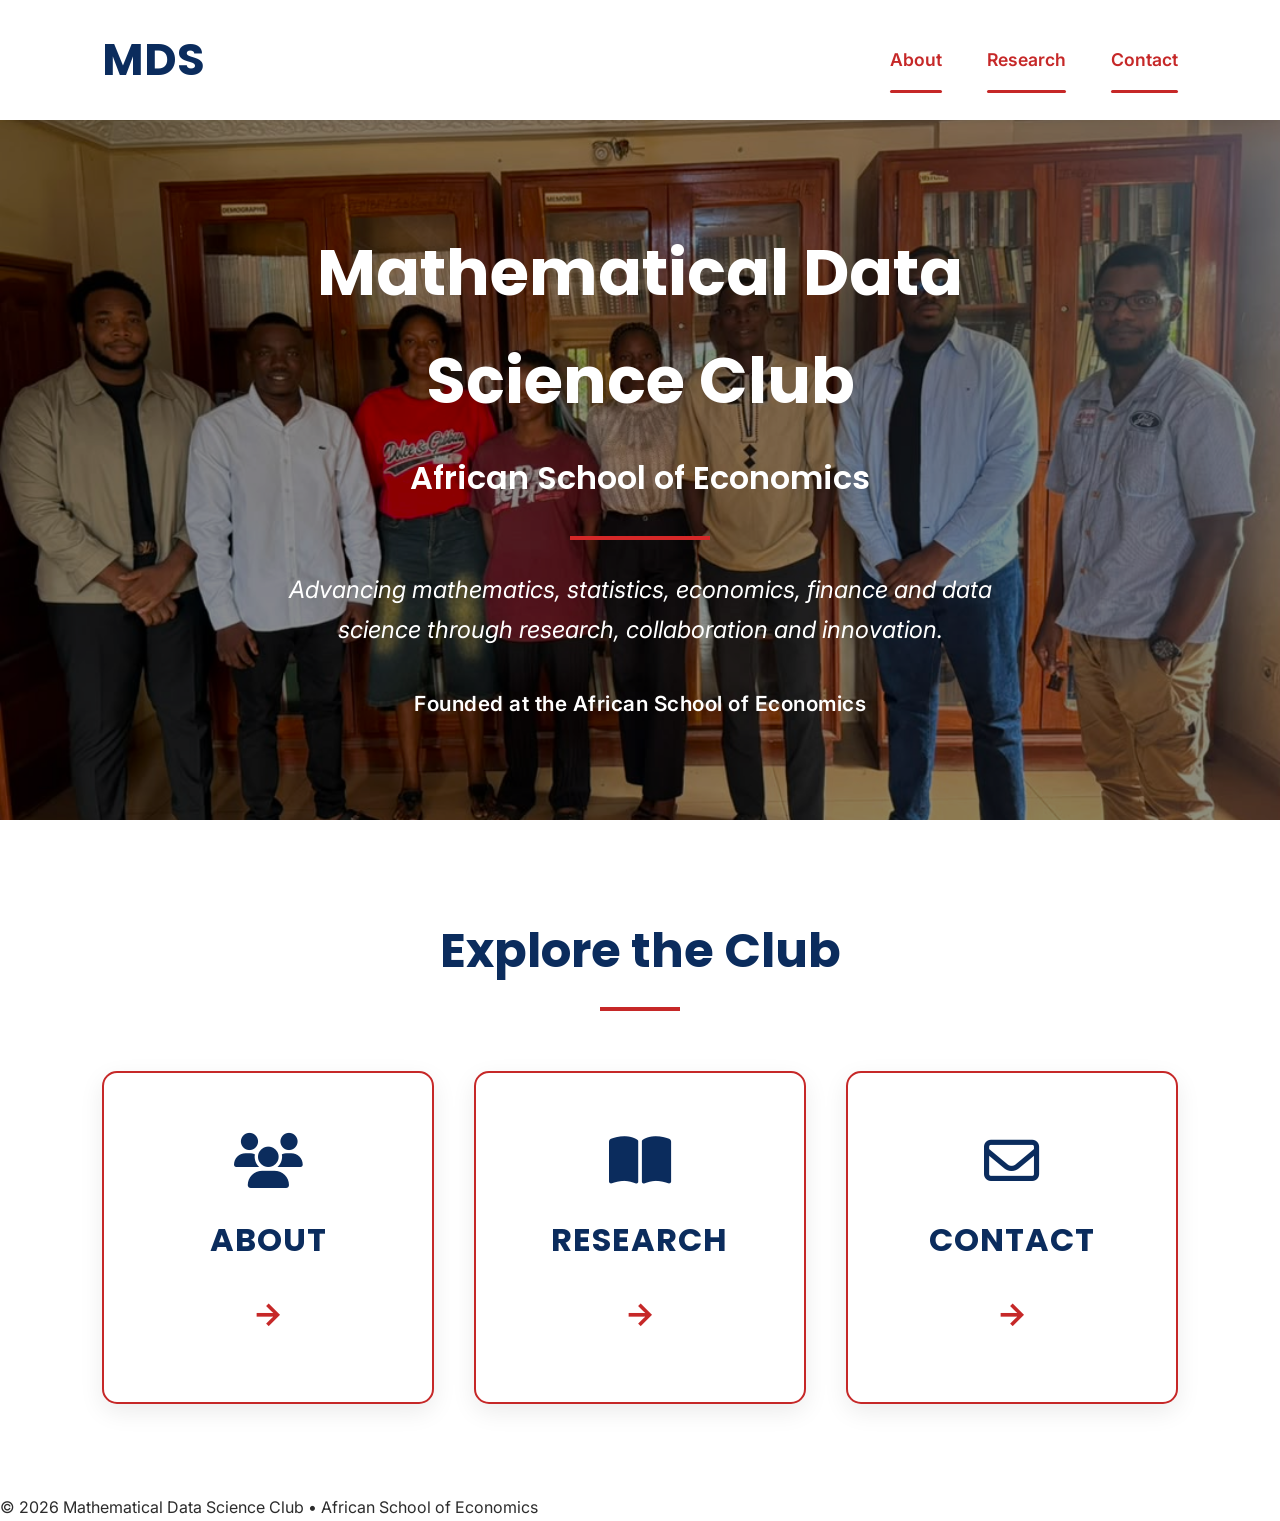
==== index.html @ da3a0fd7 "Update index.html" ====
<!DOCTYPE html>
<html lang="en">

<head>

    <meta charset="UTF-8">
    <meta name="viewport" content="width=device-width, initial-scale=1.0">

    <title>Mathematical Data Science Club | African School of Economics</title>

    <!-- Google Fonts -->
    <link rel="preconnect" href="https://fonts.googleapis.com">
    <link rel="preconnect" href="https://fonts.gstatic.com" crossorigin>

    <link href="https://fonts.googleapis.com/css2?family=Inter:wght@300;400;500;600&family=Poppins:wght@400;600;700&display=swap" rel="stylesheet">

    <!-- Font Awesome -->
    <link rel="stylesheet"
        href="https://cdnjs.cloudflare.com/ajax/libs/font-awesome/6.6.0/css/all.min.css">

    <!-- Global CSS -->
    <link rel="stylesheet" href="assets/css/style.css">

    <!-- Components -->
    <link rel="stylesheet" href="assets/css/navbar.css">
    <link rel="stylesheet" href="assets/css/hero.css">
    <link rel="stylesheet" href="assets/css/cards.css">
    <link rel="stylesheet" href="assets/css/footer.css">

    <!-- Responsive -->
    <link rel="stylesheet" href="assets/css/responsive.css">

</head>

<body>

    <!-- ================= NAVBAR ================= -->

   <nav class="navbar">

    <a href="index.html" class="logo">
        MDS
    </a>

    <div class="nav-links">

       <a href="about.html" class="active">About</a>

        <a href="research.html" class="active">Research</a>

        <a href="contact.html" class="active">Contact</a>

    </div>

    <div class="menu-toggle">

        <i class="fa-solid fa-bars"></i>

    </div>

</nav>

    <!-- ================= HERO ================= -->

    <header class="hero">

        <div class="overlay"></div>

        <div class="hero-content">

            <h1>Mathematical Data Science Club</h1>

            <h2>African School of Economics</h2>

            <div class="hero-line"></div>

            <p>

                Advancing mathematics, statistics, economics,
                finance and data science through research,
                collaboration and innovation.

            </p>

            <span>

                Founded at the African School of Economics

            </span>

        </div>

    </header>

    <!-- ================= EXPLORE ================= -->

    <section class="explore">

        <h2>Explore the Club</h2>

        <div class="section-line"></div>

        <div class="card-container">

            <a href="about.html" class="club-card">

                <i class="fa-solid fa-users"></i>

                <h3>ABOUT</h3>

                <span>→</span>

            </a>

            <a href="research.html" class="club-card">

                <i class="fa-solid fa-book-open"></i>

                <h3>RESEARCH</h3>

                <span>→</span>

            </a>

            <a href="contact.html" class="club-card">

                <i class="fa-regular fa-envelope"></i>

                <h3>CONTACT</h3>

                <span>→</span>

            </a>

        </div>

    </section>

    <!-- ================= FOOTER ================= -->

    <footer>

        <p>

            © 2026 Mathematical Data Science Club • African School of Economics

        </p>

    </footer>

    <!-- JavaScript -->

    <script src="assets/js/main.js"></script>

</body>

</html>
---- assets/css/style.css ----
/* =====================================================
   MDSC WEBSITE V2
   Global Styles
===================================================== */

:root{

    --primary:#003B7A;
    --secondary:#C62828;

    --text:#2C2C2C;

    --light:#F8F9FA;

    --white:#FFFFFF;

    --border:#E5E7EB;

    --radius:16px;

    --shadow:0 12px 30px rgba(0,0,0,.08);

    --transition:.35s ease;

    --container:1200px;

}

*{
    margin:0;
    padding:0;
    box-sizing:border-box;
}

html{

    scroll-behavior:smooth;

}

body{

    font-family:'Inter',sans-serif;
    color:var(--text);
    background:white;
    line-height:1.7;

}

h1,h2,h3{

    font-family:'Poppins',sans-serif;

}

a{

    text-decoration:none;

}

img{

    max-width:100%;

}

/* =====================================================
   NAVBAR
===================================================== */

.navbar{

    position:fixed;

    top:0;
    left:0;

    width:100%;

    display:flex;

    justify-content:space-between;

    align-items:center;

    padding:22px 8%;

    z-index:1000;

    transition:var(--transition);

    background:rgba(0,0,0,.15);

    backdrop-filter:blur(10px);

}

.logo-text{

    color:white;

    font-size:1.6rem;

    font-weight:700;

    letter-spacing:2px;

}

.nav-links{

    display:flex;

    gap:40px;

}

.nav-links a{

    color:white;

    font-weight:500;

    transition:var(--transition);

    position:relative;

}

.nav-links a:hover{

    color:#ffffff;

}

.nav-links a::after{

    content:"";

    position:absolute;

    left:0;
    bottom:-8px;

    width:0;

    height:2px;

    background:var(--accent);

    transition:var(--transition);

}

.nav-links a:hover::after,
.nav-links .active::after{

    width:100%;

}

/* =====================================================
   HERO
===================================================== */

.hero{

    height:100vh;

    background:url("../images/hero/hero.jpg") center center/cover no-repeat;

    position:relative;

    display:flex;

    justify-content:center;

    align-items:center;

    text-align:center;

}

.overlay{

    position:absolute;

    inset:0;

    background:rgba(0,0,0,.55);

}

.hero-content{

    position:relative;

    z-index:2;

    color:white;

    width:min(900px,90%);

}

.hero h1{

    font-size:4rem;

    margin-bottom:20px;

}

.hero h2{

    font-size:2rem;

    font-weight:400;

    margin-bottom:30px;

}

.hero p{

    font-size:1.15rem;

    max-width:750px;

    margin:auto;

    margin-bottom:25px;

}

.hero span{

    display:block;

    font-weight:600;

    letter-spacing:.5px;

}
/* ==========================================
   Explore Section
========================================== */

.explore{

    padding:90px 8%;

    background:#ffffff;

}

.section-title{

    text-align:center;

    margin-bottom:60px;

}

.section-title h2{

    font-size:2.8rem;

    color:#003B7A;

    margin-bottom:15px;

}

.title-line{

    width:70px;

    height:4px;

    background:#C62828;

    margin:auto;

    border-radius:5px;

}

/* ==========================================
   Responsive Design
========================================== */

/* Tablets */
@media (max-width: 992px) {

    .card-container {
        grid-template-columns: repeat(2, 1fr);
        gap: 25px;
    }

    .hero h1 {
        font-size: 3rem;
    }

}

/* Phones */
@media (max-width: 768px) {

    .navbar {
        padding: 18px 6%;
    }

    .nav-links {
        gap: 18px;
    }

    .hero h1 {
        font-size: 2.3rem;
    }

    .hero h2 {
        font-size: 1.3rem;
    }

    .hero p {
        font-size: 1rem;
    }

    .card-container {
        grid-template-columns: 1fr;
        gap: 20px;
    }

    .card {
        width: 100%;
        height: 150px;
    }

}
---- assets/css/navbar.css ----
.navbar{

    position:sticky;
    top:0;
    z-index:1000;

    display:flex;
    justify-content:space-between;
    align-items:center;

    padding:22px 8%;

    background:#ffffff;

    box-shadow:0 2px 10px rgba(0,0,0,.06);

}

.logo{

    text-decoration:none;

    color:#0b2c5d;

    font-family:"Poppins",sans-serif;

    font-size:2.8rem;

    font-weight:700;

}

.nav-links{

    display:flex;

    align-items:center;

    gap:45px;

}

.nav-links a{

    position:relative;

    text-decoration:none;

    color:#0b2c5d;

    font-weight:600;

    font-size:1.1rem;

    transition:.3s;

}

.nav-links a:hover{

    color:#c62828;

}

/* Active page */

.nav-links a.active{

    color:#c62828;

}

.nav-links a.active::after{

    content:"";

    position:absolute;

    left:0;

    bottom:-18px;

    width:100%;

    height:3px;

    background:#c62828;

    border-radius:3px;

}

.menu-toggle{

    display:none;

    font-size:1.8rem;

    cursor:pointer;

}
---- assets/css/hero.css ----
/* ===========================
   HERO
=========================== */

.hero{

    position:relative;

    height:700px;

    background-image:url("../images/hero/hero.jpeg");

    background-size:cover;

    background-position:center;

    display:flex;

    justify-content:center;

    align-items:center;

    text-align:center;

}

.overlay{

    position:absolute;

    inset:0;

    background:rgba(0,0,0,.45);

}

.hero-content{

    position:relative;

    z-index:2;

    color:white;

    max-width:900px;

    padding:20px;

}

.hero h1{

    font-size:4rem;

    font-family:"Poppins",sans-serif;

    margin-bottom:15px;

}

.hero h2{

    font-size:2rem;

    font-weight:600;

}

.hero-line{

    width:140px;

    height:4px;

    background:#D62828;

    margin:30px auto;

}

.hero p{

    font-size:1.5rem;

    line-height:1.7;

    font-style:italic;

    margin-bottom:35px;

}

.hero span{

    font-size:1.3rem;

}
---- assets/css/cards.css ----
.explore{

    padding:90px 8%;

    text-align:center;

    background:#ffffff;

}

.explore h2{

    font-size:3rem;

    color:#0b2c5d;

    font-family:"Poppins",sans-serif;

    margin-bottom:15px;

}

.section-line{

    width:80px;

    height:4px;

    background:#c62828;

    margin:0 auto 60px;

}

.card-container{

    display:grid;

    grid-template-columns:repeat(3,1fr);

    gap:40px;

}

.club-card{

    background:white;

    border:2px solid #c62828;

    border-radius:15px;

    padding:60px 30px;

    text-decoration:none;

    color:#0b2c5d;

    transition:.35s;

    box-shadow:0 8px 25px rgba(0,0,0,.08);

}

.club-card:hover{

    transform:translateY(-8px);

    box-shadow:0 18px 35px rgba(0,0,0,.15);

}

.club-card i{

    font-size:55px;

    margin-bottom:25px;

}

.club-card h3{

    font-size:2rem;

    letter-spacing:1px;

    margin-bottom:20px;

}

.club-card span{

    font-size:2rem;

    color:#c62828;

    font-weight:bold;

}
---- assets/css/footer.css ----

---- assets/css/responsive.css ----
/* ===========================
   MOBILE NAVBAR
=========================== */

@media (max-width:768px){

    .navbar{

        padding:0 25px;

    }

    .nav-links{

        display:none;

    }

    .menu-toggle{

        display:block;

    }

}
/* ===========================
   Mobile Menu
=========================== */

@media (max-width:768px){

    .nav-links{

        position:absolute;

        top:80px;

        left:0;

        width:100%;

        background:white;

        display:none;

        flex-direction:column;

        align-items:center;

        gap:30px;

        padding:35px 0;

        box-shadow:0 10px 20px rgba(0,0,0,.08);

    }

    .nav-links.show{

        display:flex;

    }

}
@media(max-width:768px){

.card-container{

grid-template-columns:1fr;

}

}
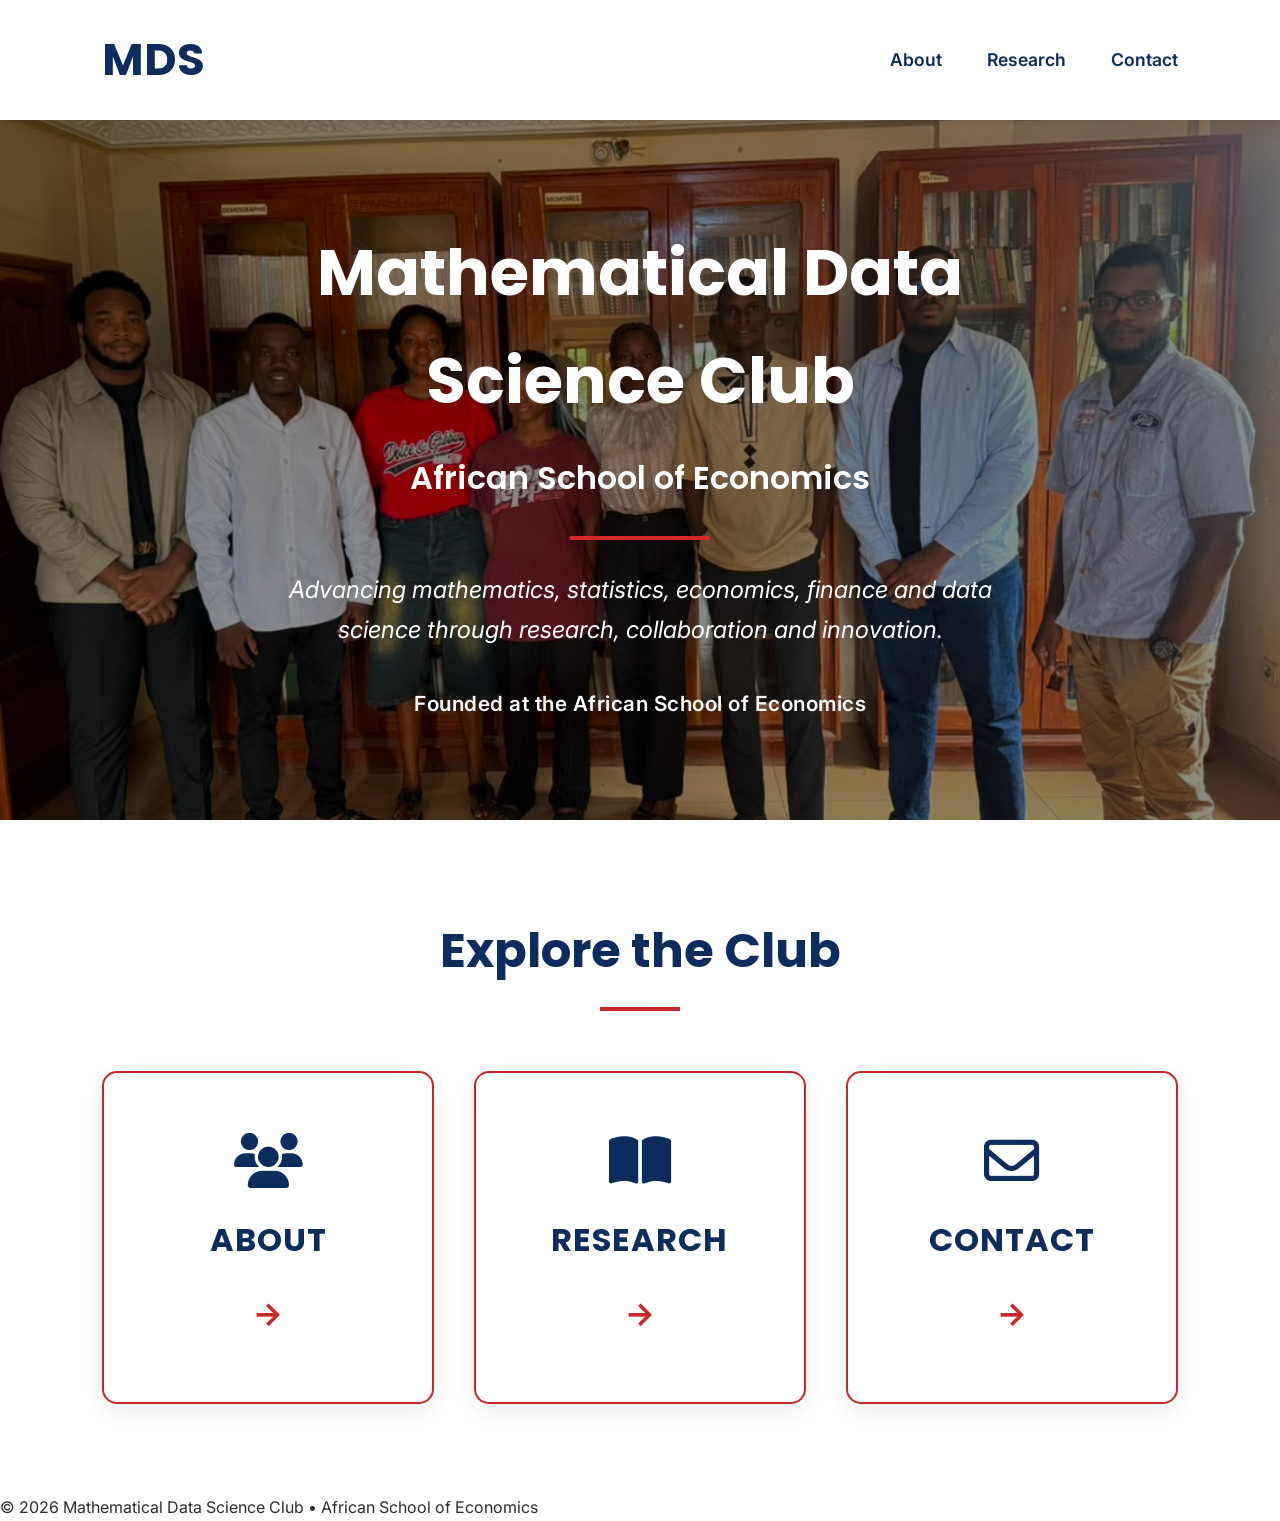
==== commit de8ecfba: "Update index.html" ====
--- a/index.html
+++ b/index.html
@@ -34,28 +34,24 @@
 
 <body>
 
-    <!-- ================= NAVBAR ================= -->
+   <!-- ================= NAVBAR ================= -->
 
-   <nav class="navbar">
+<nav class="navbar">
 
-    <a href="index.html" class="logo">
+    <a href="index.html" class="logo active">
         MDS
     </a>
 
     <div class="nav-links">
 
-       <a href="about.html" class="active">About</a>
-
-        <a href="research.html" class="active">Research</a>
-
-        <a href="contact.html" class="active">Contact</a>
+        <a href="about.html">About</a>
+        <a href="research.html">Research</a>
+        <a href="contact.html">Contact</a>
 
     </div>
 
     <div class="menu-toggle">
-
         <i class="fa-solid fa-bars"></i>
-
     </div>
 
 </nav>
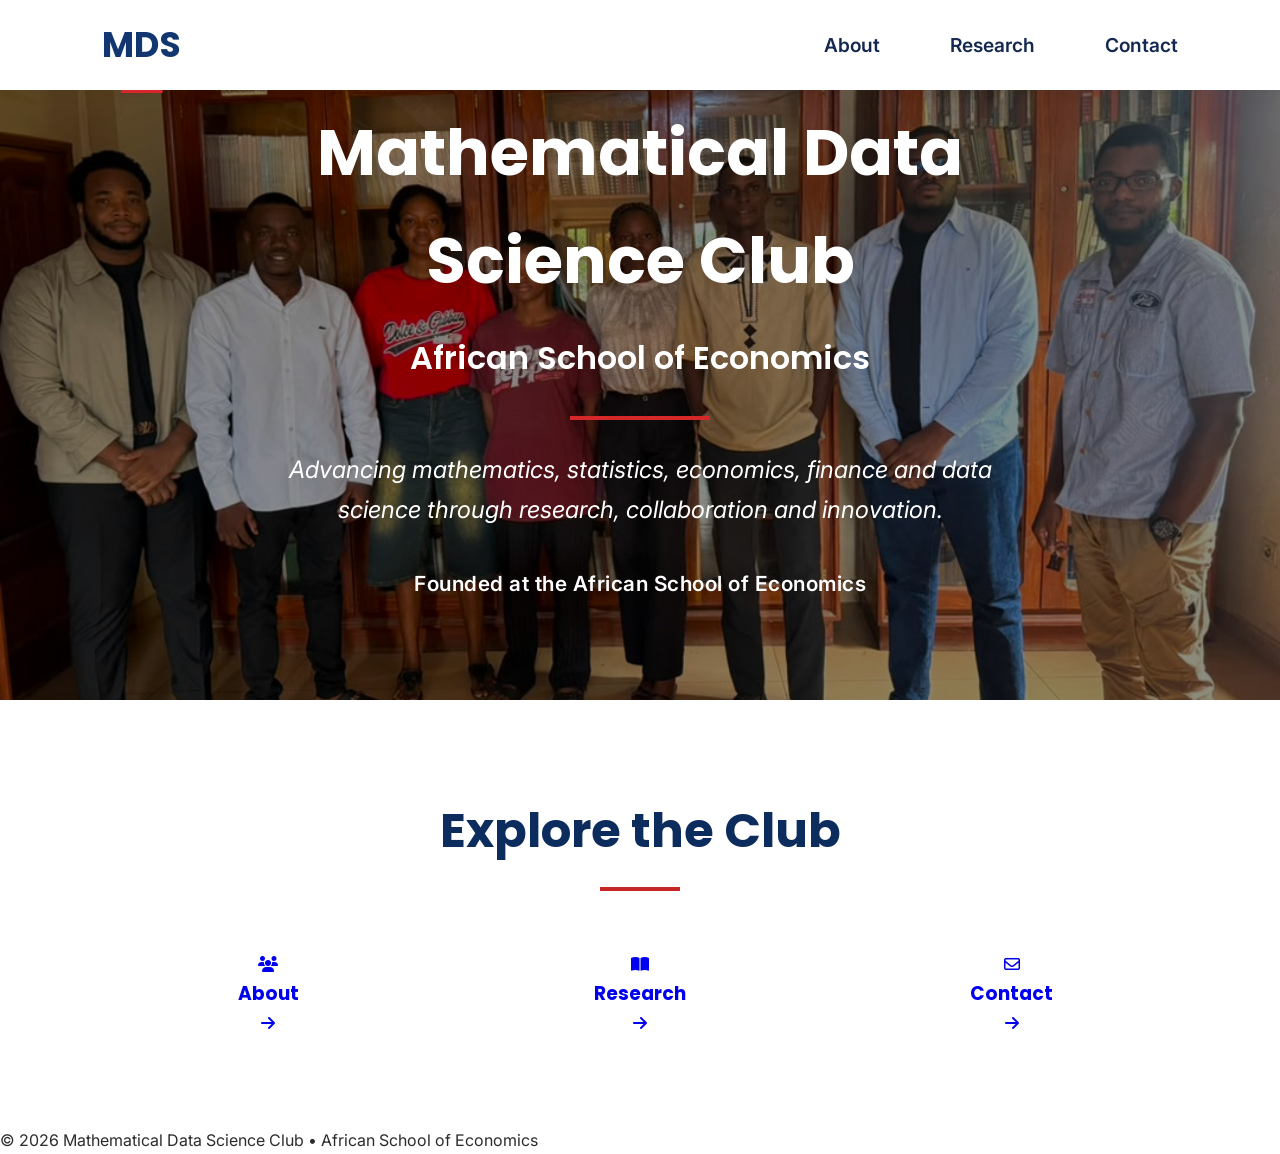
==== commit c30f978d: "Update index.html" ====
--- a/index.html
+++ b/index.html
@@ -12,49 +12,48 @@
     <link rel="preconnect" href="https://fonts.googleapis.com">
     <link rel="preconnect" href="https://fonts.gstatic.com" crossorigin>
 
-    <link href="https://fonts.googleapis.com/css2?family=Inter:wght@300;400;500;600&family=Poppins:wght@400;600;700&display=swap" rel="stylesheet">
+    <link href="https://fonts.googleapis.com/css2?family=Inter:wght@300;400;500;600;700&family=Poppins:wght@400;600;700&display=swap" rel="stylesheet">
 
     <!-- Font Awesome -->
     <link rel="stylesheet"
         href="https://cdnjs.cloudflare.com/ajax/libs/font-awesome/6.6.0/css/all.min.css">
 
-    <!-- Global CSS -->
+    <!-- CSS -->
     <link rel="stylesheet" href="assets/css/style.css">
-
-    <!-- Components -->
     <link rel="stylesheet" href="assets/css/navbar.css">
     <link rel="stylesheet" href="assets/css/hero.css">
     <link rel="stylesheet" href="assets/css/cards.css">
     <link rel="stylesheet" href="assets/css/footer.css">
-
-    <!-- Responsive -->
     <link rel="stylesheet" href="assets/css/responsive.css">
 
 </head>
 
 <body>
 
-   <!-- ================= NAVBAR ================= -->
+    <!-- ================= NAVBAR ================= -->
 
-<nav class="navbar">
+    <nav class="navbar">
 
-    <a href="index.html" class="logo active">
-        MDS
-    </a>
+        <!-- MDS = Home -->
+        <a href="index.html" class="logo active">
+            MDS
+        </a>
 
-    <div class="nav-links">
+        <div class="nav-links">
 
-        <a href="about.html">About</a>
-        <a href="research.html">Research</a>
-        <a href="contact.html">Contact</a>
+            <a href="about.html">About</a>
 
-    </div>
+            <a href="research.html">Research</a>
 
-    <div class="menu-toggle">
-        <i class="fa-solid fa-bars"></i>
-    </div>
+            <a href="contact.html">Contact</a>
 
-</nav>
+        </div>
+
+        <div class="menu-toggle">
+            <i class="fa-solid fa-bars"></i>
+        </div>
+
+    </nav>
 
     <!-- ================= HERO ================= -->
 
@@ -64,9 +63,13 @@
 
         <div class="hero-content">
 
-            <h1>Mathematical Data Science Club</h1>
+            <h1>
+                Mathematical Data Science Club
+            </h1>
 
-            <h2>African School of Economics</h2>
+            <h2>
+                African School of Economics
+            </h2>
 
             <div class="hero-line"></div>
 
@@ -92,39 +95,47 @@
 
     <section class="explore">
 
-        <h2>Explore the Club</h2>
+        <h2>
+            Explore the Club
+        </h2>
 
         <div class="section-line"></div>
 
         <div class="card-container">
 
-            <a href="about.html" class="club-card">
+            <a href="about.html" class="card">
 
                 <i class="fa-solid fa-users"></i>
 
-                <h3>ABOUT</h3>
+                <h3>About</h3>
 
-                <span>→</span>
+                <span>
+                    <i class="fa-solid fa-arrow-right"></i>
+                </span>
 
             </a>
 
-            <a href="research.html" class="club-card">
+            <a href="research.html" class="card">
 
                 <i class="fa-solid fa-book-open"></i>
 
-                <h3>RESEARCH</h3>
+                <h3>Research</h3>
 
-                <span>→</span>
+                <span>
+                    <i class="fa-solid fa-arrow-right"></i>
+                </span>
 
             </a>
 
-            <a href="contact.html" class="club-card">
+            <a href="contact.html" class="card">
 
                 <i class="fa-regular fa-envelope"></i>
 
-                <h3>CONTACT</h3>
+                <h3>Contact</h3>
 
-                <span>→</span>
+                <span>
+                    <i class="fa-solid fa-arrow-right"></i>
+                </span>
 
             </a>
 
@@ -144,8 +155,6 @@
 
     </footer>
 
-    <!-- JavaScript -->
-
     <script src="assets/js/main.js"></script>
 
 </body>
--- a/assets/css/navbar.css
+++ b/assets/css/navbar.css
@@ -1,42 +1,80 @@
+/* ================= NAVBAR ================= */
+
 .navbar{
 
-    position:sticky;
+    position: fixed;
     top:0;
-    z-index:1000;
+    left:0;
+
+    width:100%;
+    height:90px;
+
+    background:#fff;
 
     display:flex;
     justify-content:space-between;
     align-items:center;
 
-    padding:22px 8%;
+    padding:0 8%;
 
-    background:#ffffff;
+    z-index:1000;
 
-    box-shadow:0 2px 10px rgba(0,0,0,.06);
+    box-shadow:0 2px 15px rgba(0,0,0,.06);
 
 }
 
+/* ---------- Logo ---------- */
+
 .logo{
+
+    font-family:'Poppins',sans-serif;
+    font-size:2.2rem;
+    font-weight:700;
+
+    color:#12366f;
 
     text-decoration:none;
 
-    color:#0b2c5d;
+    position:relative;
 
-    font-family:"Poppins",sans-serif;
-
-    font-size:2.8rem;
-
-    font-weight:700;
+    transition:.3s;
 
 }
+
+.logo:hover{
+
+    color:#d62828;
+
+}
+
+/* Ligne rouge sous MDS */
+
+.logo.active::after{
+
+    content:"";
+
+    position:absolute;
+
+    left:50%;
+    transform:translateX(-50%);
+
+    bottom:-18px;
+
+    width:42px;
+    height:3px;
+
+    background:#d62828;
+
+    border-radius:10px;
+
+}
+
+/* ---------- Navigation ---------- */
 
 .nav-links{
 
     display:flex;
-
-    align-items:center;
-
-    gap:45px;
+    gap:70px;
 
 }
 
@@ -46,11 +84,11 @@
 
     text-decoration:none;
 
-    color:#0b2c5d;
+    color:#142850;
+
+    font-size:1.2rem;
 
     font-weight:600;
-
-    font-size:1.1rem;
 
     transition:.3s;
 
@@ -58,17 +96,11 @@
 
 .nav-links a:hover{
 
-    color:#c62828;
+    color:#d62828;
 
 }
 
-/* Active page */
-
-.nav-links a.active{
-
-    color:#c62828;
-
-}
+/* Ligne rouge page active */
 
 .nav-links a.active::after{
 
@@ -76,25 +108,29 @@
 
     position:absolute;
 
-    left:0;
+    left:50%;
+    transform:translateX(-50%);
 
     bottom:-18px;
 
-    width:100%;
-
+    width:42px;
     height:3px;
 
-    background:#c62828;
+    background:#d62828;
 
-    border-radius:3px;
+    border-radius:10px;
 
 }
+
+/* ---------- Mobile ---------- */
 
 .menu-toggle{
 
     display:none;
 
-    font-size:1.8rem;
+    font-size:1.7rem;
+
+    color:#12366f;
 
     cursor:pointer;
 
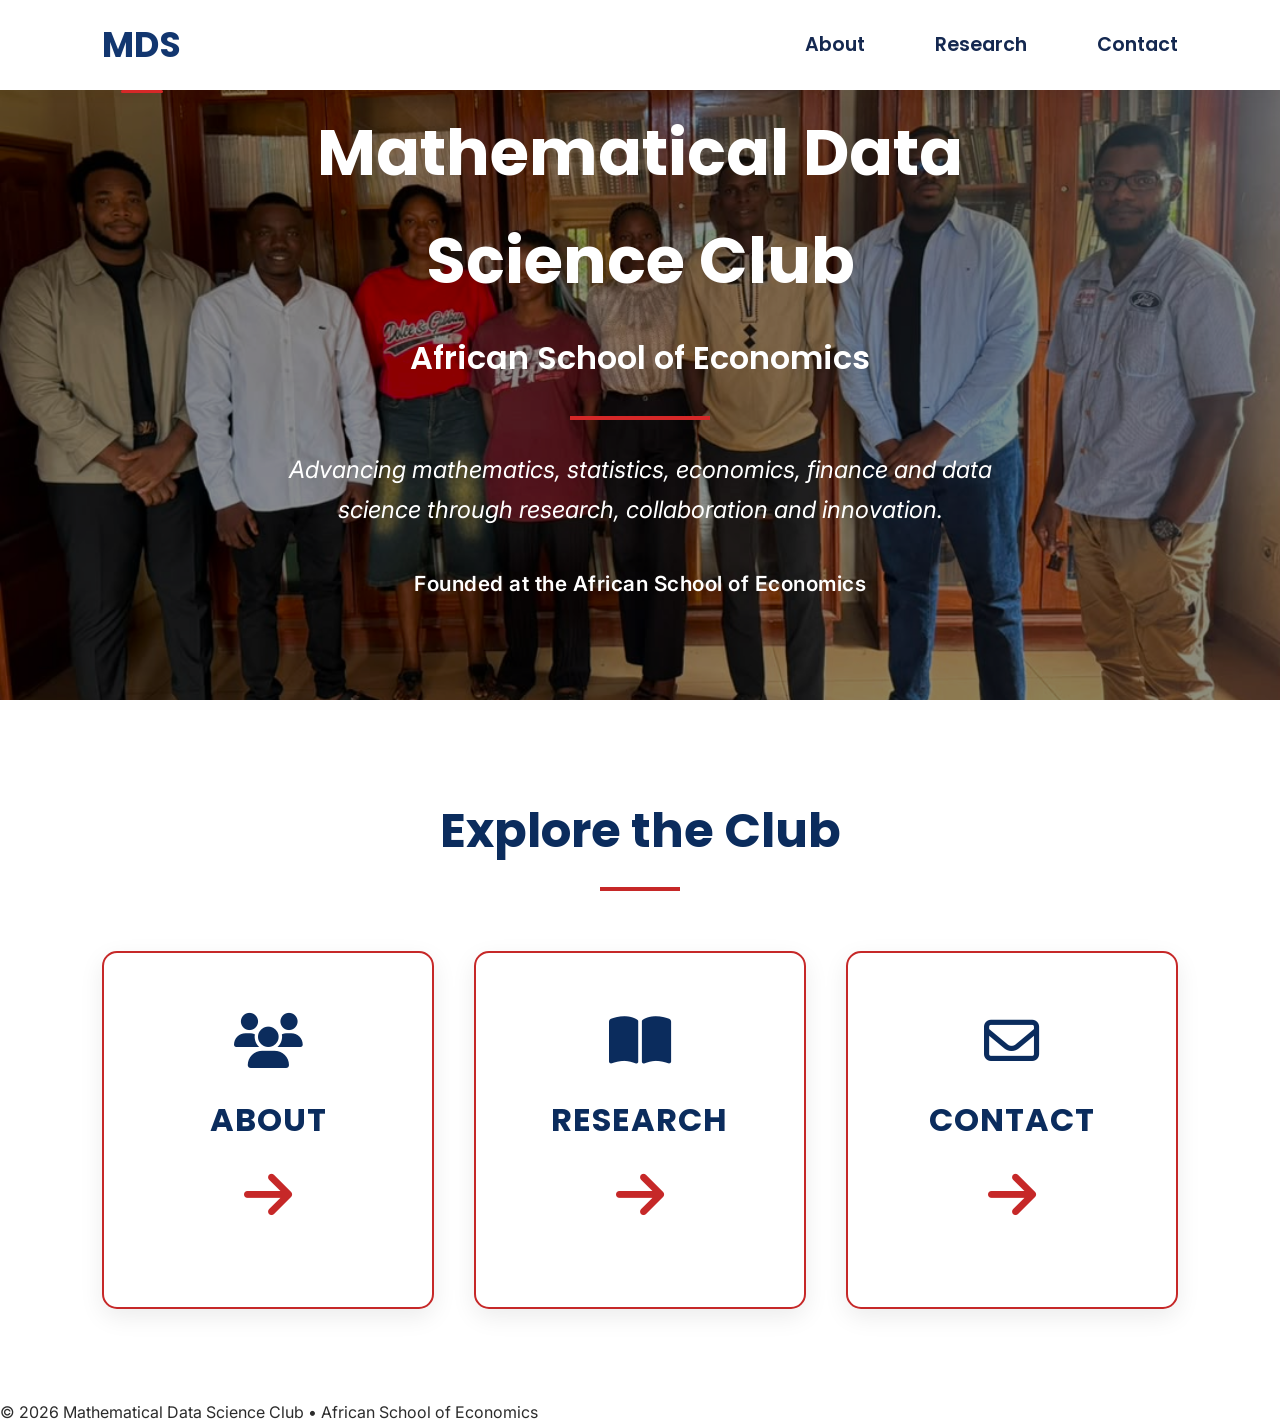
==== commit fd5bfcc4: "Update index.html" ====
--- a/index.html
+++ b/index.html
@@ -103,44 +103,37 @@
 
         <div class="card-container">
 
-            <a href="about.html" class="card">
+    <a href="about.html" class="club-card">
 
-                <i class="fa-solid fa-users"></i>
+        <i class="fa-solid fa-users"></i>
 
-                <h3>About</h3>
+        <h3>ABOUT</h3>
 
-                <span>
-                    <i class="fa-solid fa-arrow-right"></i>
-                </span>
+        <span><i class="fa-solid fa-arrow-right"></i></span>
 
-            </a>
+    </a>
 
-            <a href="research.html" class="card">
+    <a href="research.html" class="club-card">
 
-                <i class="fa-solid fa-book-open"></i>
+        <i class="fa-solid fa-book-open"></i>
 
-                <h3>Research</h3>
+        <h3>RESEARCH</h3>
 
-                <span>
-                    <i class="fa-solid fa-arrow-right"></i>
-                </span>
+        <span><i class="fa-solid fa-arrow-right"></i></span>
 
-            </a>
+    </a>
 
-            <a href="contact.html" class="card">
+    <a href="contact.html" class="club-card">
 
-                <i class="fa-regular fa-envelope"></i>
+        <i class="fa-regular fa-envelope"></i>
 
-                <h3>Contact</h3>
+        <h3>CONTACT</h3>
 
-                <span>
-                    <i class="fa-solid fa-arrow-right"></i>
-                </span>
+        <span><i class="fa-solid fa-arrow-right"></i></span>
 
-            </a>
+    </a>
 
-        </div>
-
+</div>
     </section>
 
     <!-- ================= FOOTER ================= -->
--- a/assets/css/navbar.css
+++ b/assets/css/navbar.css
@@ -1,4 +1,10 @@
-/* ================= NAVBAR ================= */
+/* ===========================
+   NAVBAR
+=========================== */
+
+.navbar{
+
+    position: fixed;/* ================= NAVBAR ================= */
 
 .navbar{
 
@@ -135,3 +141,151 @@
     cursor:pointer;
 
 }
+    top:0;
+    left:0;
+
+    width:100%;
+
+    height:90px;
+
+    background:#ffffff;
+
+    display:flex;
+    justify-content:space-between;
+    align-items:center;
+
+    padding:0 8%;
+
+    box-shadow:0 2px 15px rgba(0,0,0,.05);
+
+    z-index:1000;
+
+}
+
+/* ===========================
+   LOGO
+=========================== */
+
+.logo{
+
+    position:relative;
+
+    text-decoration:none;
+
+    color:#0b2d67;
+
+    font-size:2.2rem;
+
+    font-weight:700;
+
+    font-family:"Poppins",sans-serif;
+
+    transition:.3s;
+
+}
+
+.logo:hover{
+
+    color:#c61f26;
+
+}
+
+/* red line under active page */
+
+.logo.active::after{
+
+    content:"";
+
+    position:absolute;
+
+    left:50%;
+    transform:translateX(-50%);
+
+    bottom:-18px;
+
+    width:42px;
+    height:3px;
+
+    background:#c61f26;
+
+    border-radius:5px;
+
+}
+
+/* ===========================
+   LINKS
+=========================== */
+
+.nav-links{
+
+    display:flex;
+
+    gap:70px;
+
+}
+
+.nav-links a{
+
+    position:relative;
+
+    text-decoration:none;
+
+    color:#16254a;
+
+    font-size:1.2rem;
+
+    font-weight:600;
+
+    font-family:"Poppins",sans-serif;
+
+    transition:.3s;
+
+}
+
+.nav-links a:hover{
+
+    color:#c61f26;
+
+}
+
+.nav-links a.active{
+
+    color:#c61f26;
+
+}
+
+.nav-links a.active::after{
+
+    content:"";
+
+    position:absolute;
+
+    left:50%;
+    transform:translateX(-50%);
+
+    bottom:-18px;
+
+    width:42px;
+    height:3px;
+
+    background:#c61f26;
+
+    border-radius:5px;
+
+}
+
+/* ===========================
+   MOBILE BUTTON
+=========================== */
+
+.menu-toggle{
+
+    display:none;
+
+    font-size:1.8rem;
+
+    color:#16254a;
+
+    cursor:pointer;
+
+}
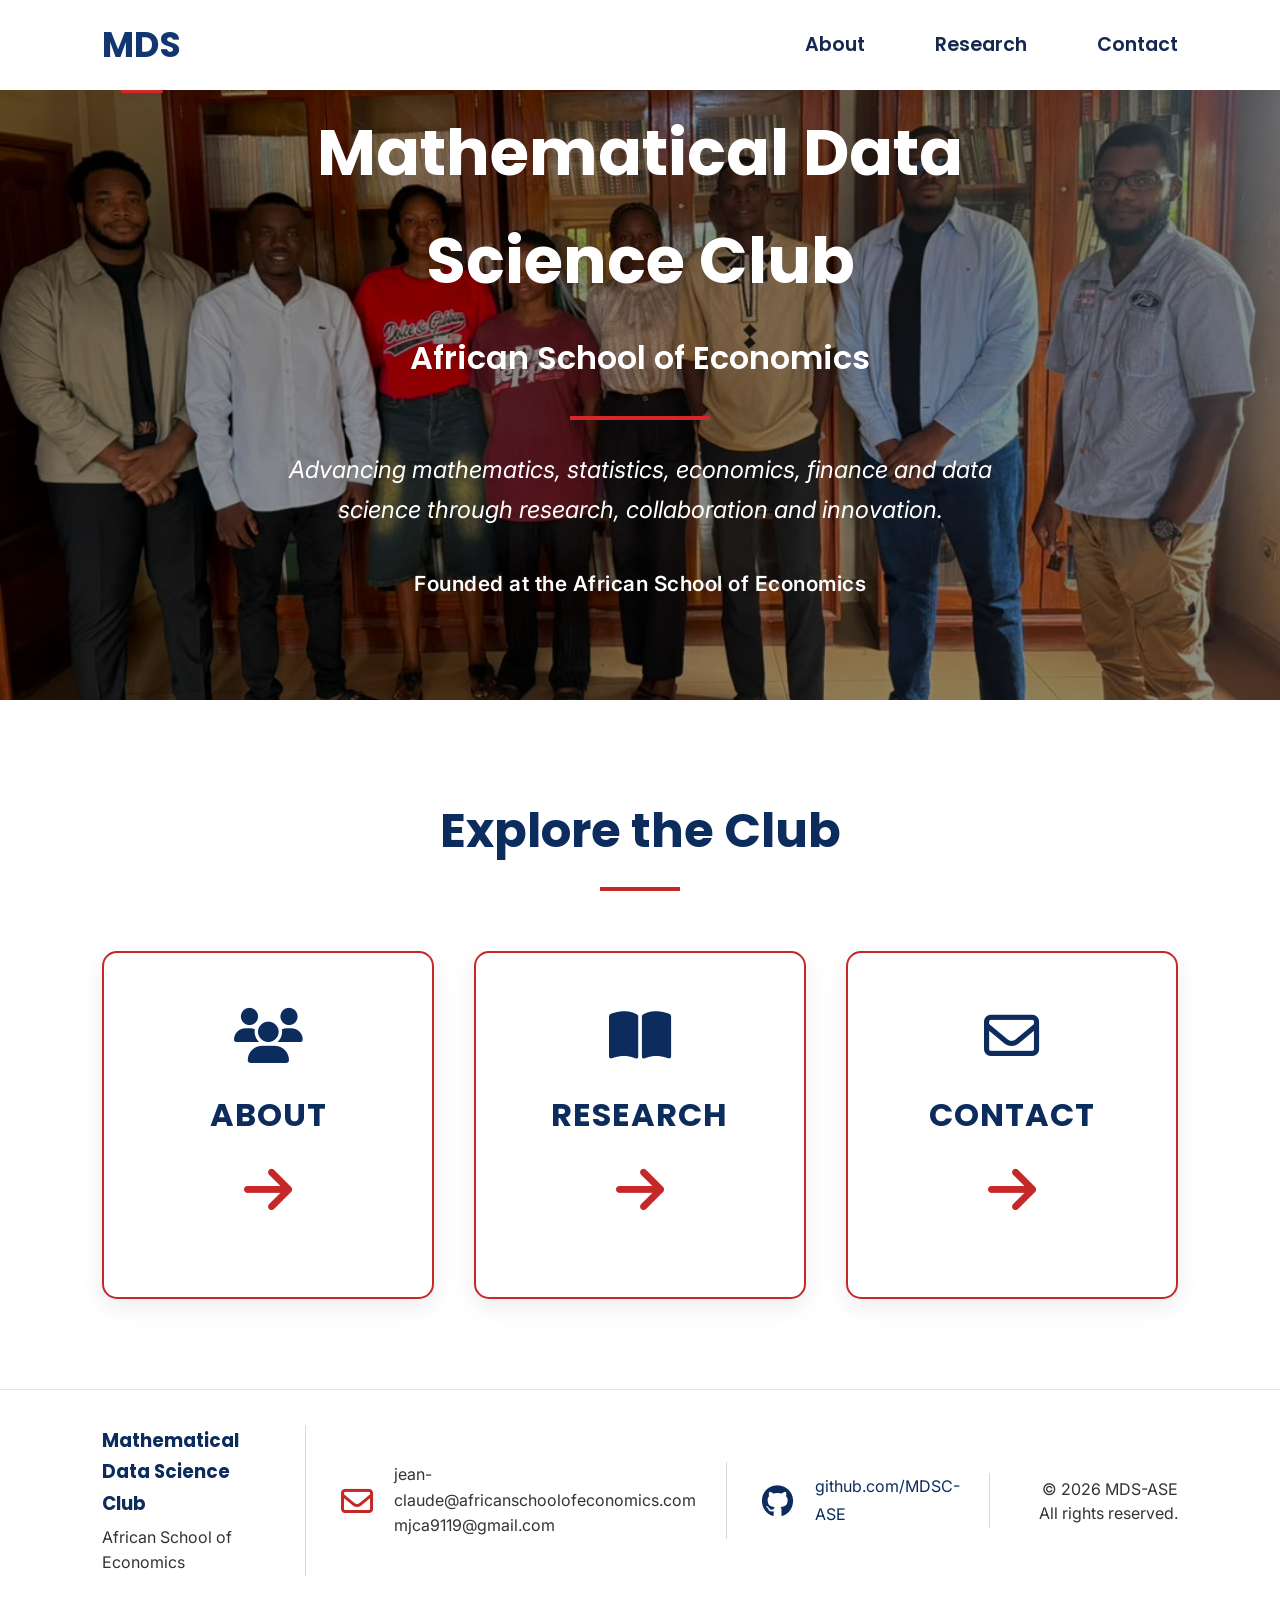
==== commit 5469148e: "Update index.html" ====
--- a/index.html
+++ b/index.html
@@ -140,13 +140,63 @@
 
     <footer>
 
-        <p>
-
-            © 2026 Mathematical Data Science Club • African School of Economics
-
-        </p>
-
-    </footer>
+    <div class="footer-container">
+
+        <div class="footer-column">
+
+            <div>
+
+                <h4>Mathematical Data Science Club</h4>
+
+                <p>African School of Economics</p>
+
+            </div>
+
+        </div>
+
+        <div class="footer-column">
+
+            <i class="fa-regular fa-envelope"></i>
+
+            <div>
+
+                <p>jean-claude@africanschoolofeconomics.com</p>
+
+                <p>mjca9119@gmail.com</p>
+
+            </div>
+
+        </div>
+
+        <div class="footer-column github">
+
+            <i class="fa-brands fa-github"></i>
+
+            <div>
+
+                <a href="https://github.com/MDSC-ASE" target="_blank">
+                    github.com/MDSC-ASE
+                </a>
+
+            </div>
+
+        </div>
+
+        <div class="footer-column copyright">
+
+            <p>
+
+                © 2026 MDS-ASE<br>
+
+                All rights reserved.
+
+            </p>
+
+        </div>
+
+    </div>
+
+</footer>
 
     <script src="assets/js/main.js"></script>
 
--- a/assets/css/cards.css
+++ b/assets/css/cards.css
@@ -39,18 +39,29 @@
     grid-template-columns:repeat(3,1fr);
 
     gap:40px;
+    align-items:stretch;
 
 }
 
 .club-card{
 
-    background:white;
+    background:#fff;
 
     border:2px solid #c62828;
 
     border-radius:15px;
 
-    padding:60px 30px;
+    padding:55px 30px;
+
+    min-height:260px;
+
+    display:flex;
+
+    flex-direction:column;
+
+    justify-content:center;
+
+    align-items:center;
 
     text-decoration:none;
 
--- a/assets/css/footer.css
+++ b/assets/css/footer.css
@@ -1 +1,109 @@
+/* ===========================
+   FOOTER
+=========================== */
 
+footer{
+
+    background:#ffffff;
+
+    border-top:1px solid #e5e5e5;
+
+    padding:35px 8%;
+
+}
+
+.footer-container{
+
+    display:grid;
+
+    grid-template-columns:2fr 2fr 1.5fr 1.5fr;
+
+    gap:35px;
+
+    align-items:center;
+
+}
+
+.footer-column{
+
+    display:flex;
+
+    align-items:center;
+
+    gap:18px;
+
+}
+
+.footer-column:not(:last-child){
+
+    border-right:1px solid #d9d9d9;
+
+    padding-right:30px;
+
+}
+
+.footer-column i{
+
+    font-size:2rem;
+
+    color:#c62828;
+
+    min-width:35px;
+
+}
+
+.footer-column h4{
+
+    color:#0b2c5d;
+
+    font-family:"Poppins",sans-serif;
+
+    font-size:1.15rem;
+
+    margin-bottom:6px;
+
+}
+
+.footer-column p{
+
+    margin:0;
+
+    color:#333;
+
+    line-height:1.6;
+
+}
+
+.footer-column a{
+
+    color:#0b2c5d;
+
+    text-decoration:none;
+
+}
+
+.footer-column a:hover{
+
+    color:#c62828;
+
+}
+
+.footer-column.github i{
+
+    color:#0b2c5d;
+
+}
+
+.footer-column.copyright{
+
+    justify-content:flex-end;
+
+    text-align:right;
+
+}
+
+.footer-column.copyright p{
+
+    line-height:1.5;
+
+}
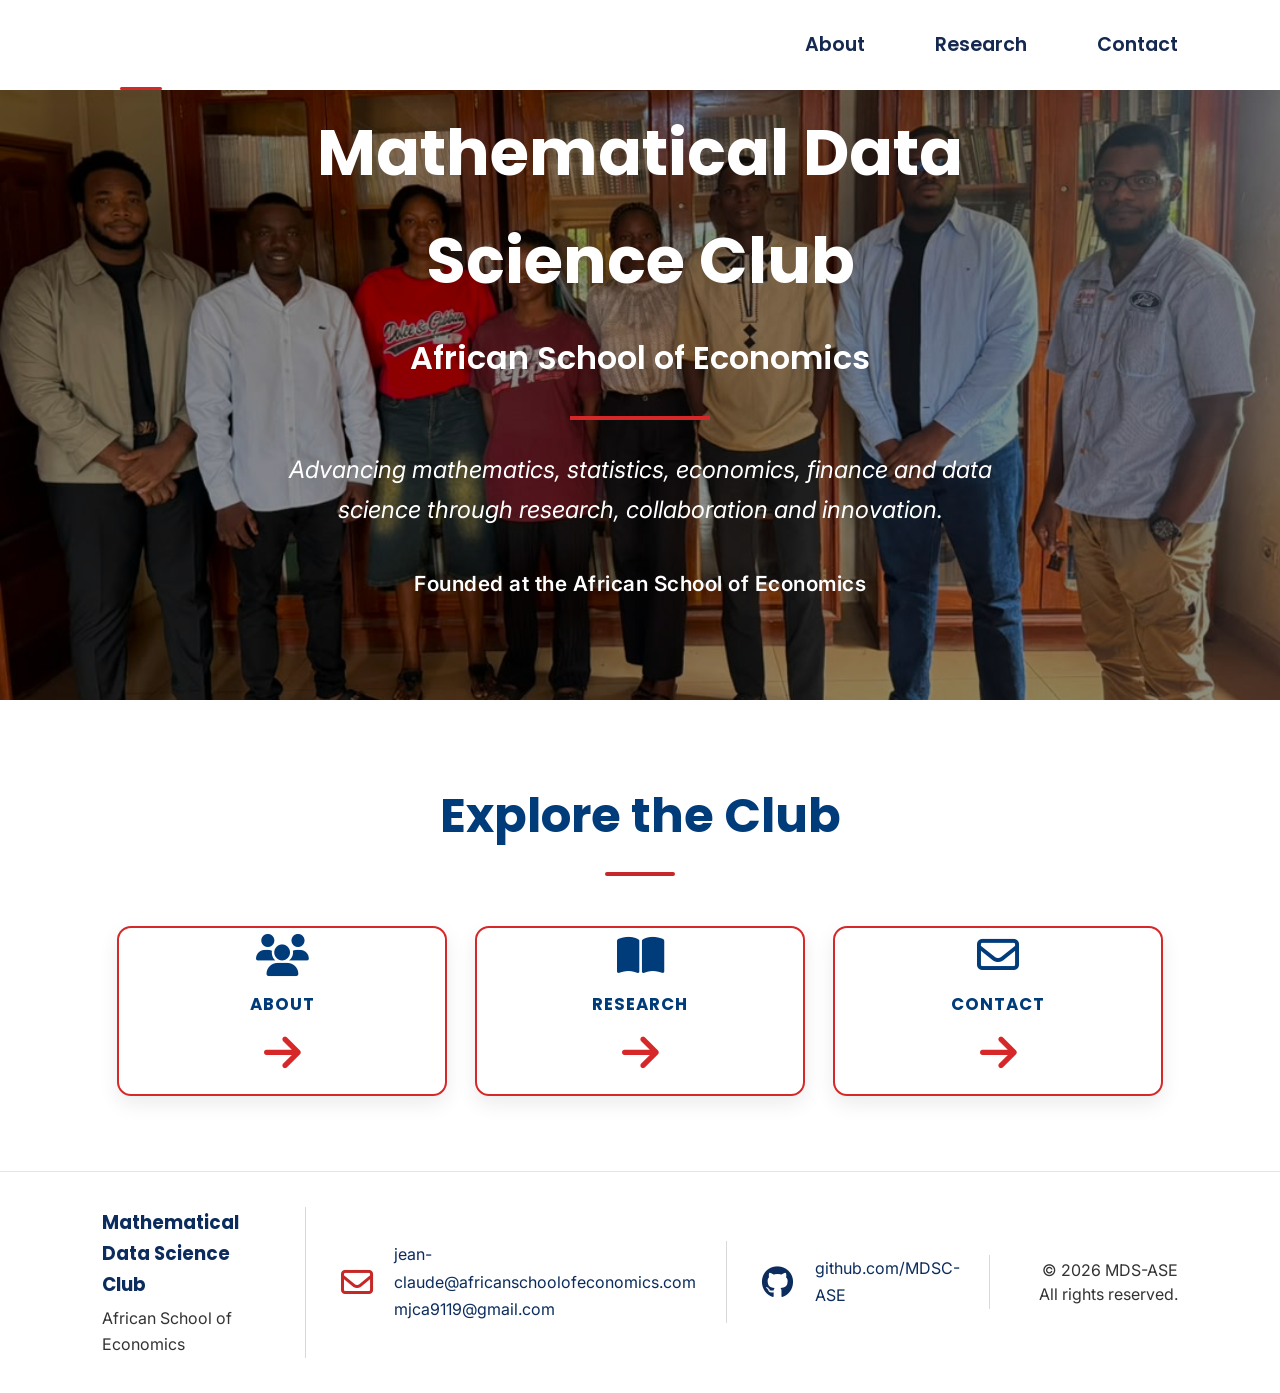
==== commit 813cacc0: "Update index.html" ====
--- a/index.html
+++ b/index.html
@@ -158,13 +158,17 @@
 
             <i class="fa-regular fa-envelope"></i>
 
-            <div>
-
-                <p>jean-claude@africanschoolofeconomics.com</p>
-
-                <p>mjca9119@gmail.com</p>
-
-            </div>
+            <div class="footer-emails">
+
+    <a href="mailto:jean-claude@africanschoolofeconomics.com">
+        jean-claude@africanschoolofeconomics.com
+    </a>
+
+    <a href="mailto:mjca9119@gmail.com">
+        mjca9119@gmail.com
+    </a>
+
+</div>
 
         </div>
 
--- a/assets/css/navbar.css
+++ b/assets/css/navbar.css
@@ -30,28 +30,28 @@
 }
 
 /* ---------- Logo ---------- */
-
 .logo{
 
-    font-family:'Poppins',sans-serif;
-    font-size:2.2rem;
-    font-weight:700;
-
-    color:#12366f;
-
-    text-decoration:none;
-
-    position:relative;
-
-    transition:.3s;
+    font-family: "Poppins", sans-serif;
+
+    font-size: 2rem;
+
+    font-weight: 700;
+
+    letter-spacing: 2px;
+
+    color: #FFFFFF;
+
+    transition: .3s ease;
 
 }
 
 .logo:hover{
 
-    color:#d62828;
-
-}
+    color: #C62828;
+
+}
+
 
 /* Ligne rouge sous MDS */
 
--- a/assets/css/cards.css
+++ b/assets/css/cards.css
@@ -1,110 +1,124 @@
+/* ==========================================
+   Explore Section
+========================================== */
+
 .explore{
 
-    padding:90px 8%;
-
+    padding:75px 7%;
+    background:#fff;
     text-align:center;
-
-    background:#ffffff;
 
 }
 
 .explore h2{
 
+    font-family:"Poppins", sans-serif;
     font-size:3rem;
-
-    color:#0b2c5d;
-
-    font-family:"Poppins",sans-serif;
-
+    color:#003B7A;
     margin-bottom:15px;
 
 }
 
 .section-line{
 
-    width:80px;
-
+    width:70px;
     height:4px;
-
-    background:#c62828;
-
-    margin:0 auto 60px;
+    background:#C62828;
+    margin:0 auto 50px;
+    border-radius:30px;
 
 }
 
+/* =========================
+   Cards
+========================= */
+
 .card-container{
 
-    display:grid;
-
-    grid-template-columns:repeat(3,1fr);
-
-    gap:40px;
-    align-items:stretch;
+    display:flex;
+    justify-content:center;
+    align-items:center;
+    gap:28px;
+    flex-wrap:wrap;
 
 }
 
 .club-card{
 
+    width:330px;
+    height:170px;
+
     background:#fff;
 
-    border:2px solid #c62828;
+    border:2px solid #D62828;
 
-    border-radius:15px;
-
-    padding:55px 30px;
-
-    min-height:260px;
+    border-radius:14px;
 
     display:flex;
-
     flex-direction:column;
-
     justify-content:center;
-
     align-items:center;
 
     text-decoration:none;
 
-    color:#0b2c5d;
+    color:#003B7A;
 
-    transition:.35s;
+    box-shadow:0 8px 20px rgba(0,0,0,.08);
 
-    box-shadow:0 8px 25px rgba(0,0,0,.08);
+    transition:.30s ease;
 
 }
 
 .club-card:hover{
 
-    transform:translateY(-8px);
+    transform:translateY(-5px);
 
-    box-shadow:0 18px 35px rgba(0,0,0,.15);
+    box-shadow:0 14px 28px rgba(0,0,0,.12);
+
+    border-color:#B71C1C;
 
 }
 
+/* Icon */
+
 .club-card i{
 
-    font-size:55px;
+    font-size:42px;
 
-    margin-bottom:25px;
+    margin-bottom:14px;
 
 }
 
+/* Title */
+
 .club-card h3{
 
-    font-size:2rem;
+    font-family:"Poppins", sans-serif;
+
+    font-size:1.05rem;
+
+    font-weight:700;
 
     letter-spacing:1px;
 
-    margin-bottom:20px;
+    margin-bottom:12px;
 
 }
 
+/* Arrow */
+
 .club-card span{
 
-    font-size:2rem;
+    font-size:1.45rem;
 
-    color:#c62828;
+    color:#D62828;
 
-    font-weight:bold;
+    transition:.30s;
 
 }
+
+.club-card:hover span{
+
+    transform:translateX(8px);
+
+}
--- a/assets/css/responsive.css
+++ b/assets/css/responsive.css
@@ -71,3 +71,40 @@
 }
 
 }
+/* ===========================
+   FOOTER
+=========================== */
+
+@media (max-width:900px){
+
+    .footer-container{
+
+        grid-template-columns:1fr;
+
+        gap:30px;
+
+    }
+
+    .footer-column{
+
+        border-right:none !important;
+
+        padding-right:0 !important;
+
+        justify-content:center;
+
+        text-align:center;
+
+        flex-direction:column;
+
+    }
+
+    .footer-column.copyright{
+
+        justify-content:center;
+
+        text-align:center;
+
+    }
+
+}
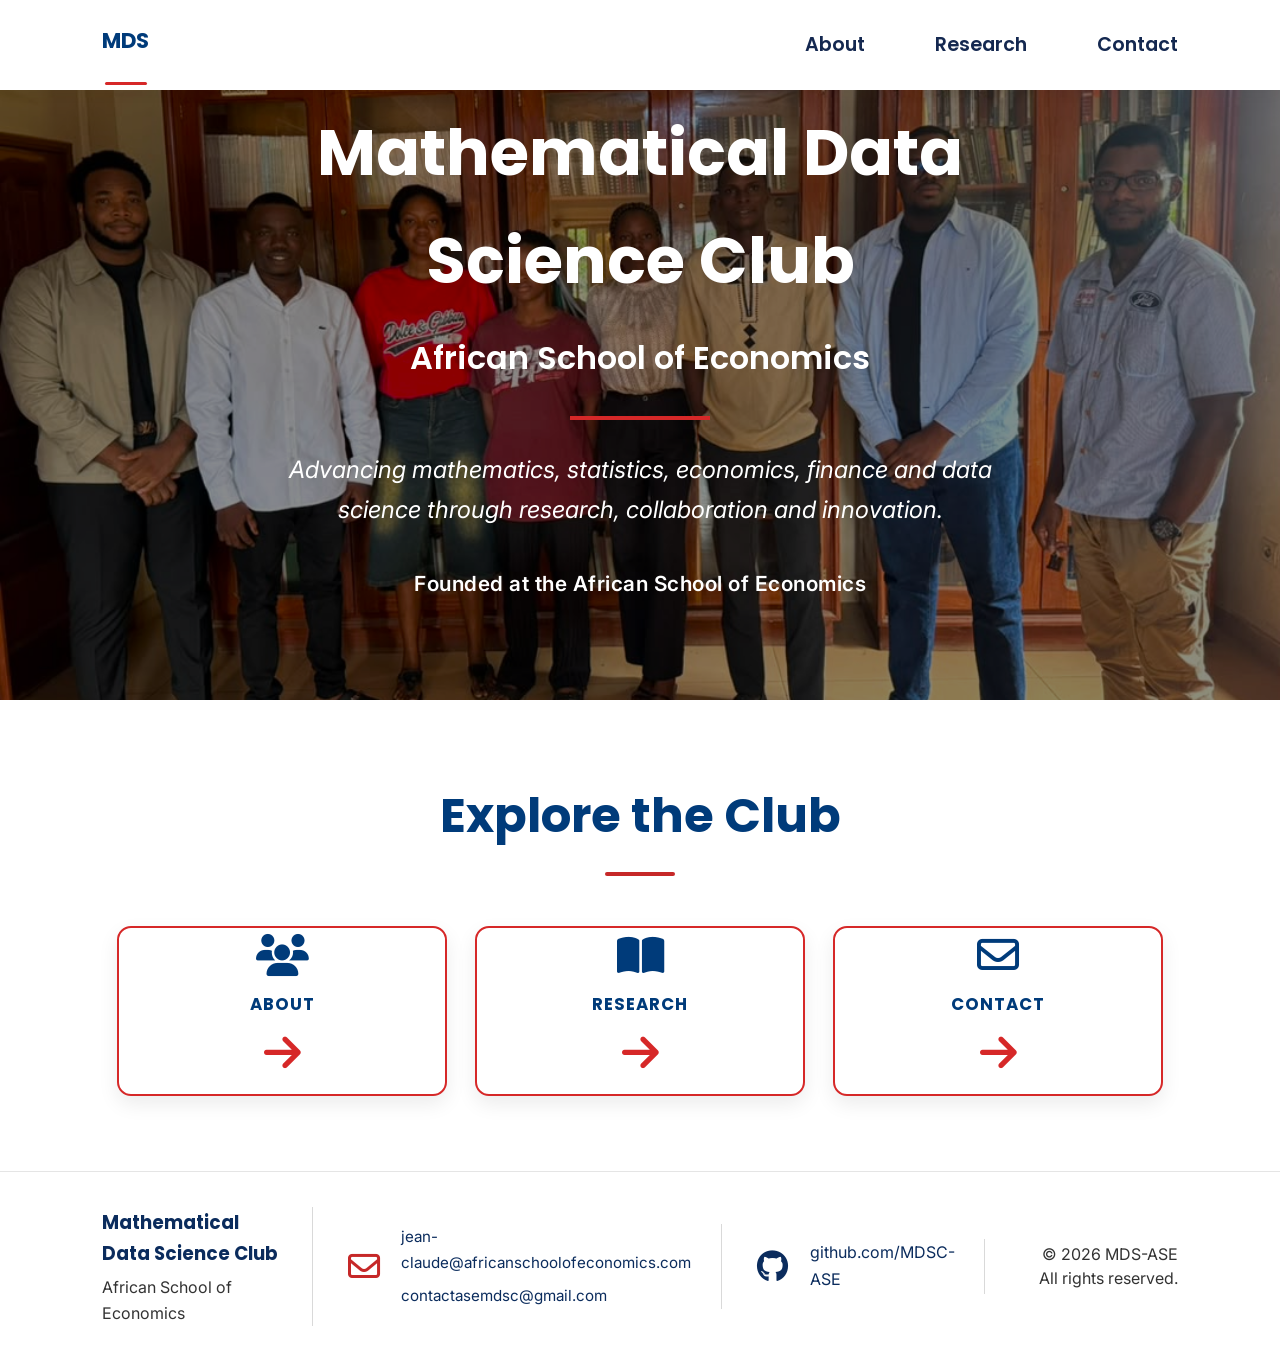
==== commit 95e1637e: "Update index.html" ====
--- a/index.html
+++ b/index.html
@@ -164,8 +164,8 @@
         jean-claude@africanschoolofeconomics.com
     </a>
 
-    <a href="mailto:mjca9119@gmail.com">
-        mjca9119@gmail.com
+    <a href="mailto:contactasemdsc@gmail.com">
+        contactasemdsc@gmail.com
     </a>
 
 </div>
--- a/assets/css/navbar.css
+++ b/assets/css/navbar.css
@@ -33,18 +33,22 @@
 .logo{
 
     font-family: "Poppins", sans-serif;
-
-    font-size: 2rem;
-
+    font-size: 1.35rem;
     font-weight: 700;
 
-    letter-spacing: 2px;
-
-    color: #FFFFFF;
+    color: #003B7A;
+
+    text-decoration: none;
+
+    position: relative;
 
     transition: .3s ease;
 
-}
+    padding-bottom: 8px;
+
+}
+
+/* Hover */
 
 .logo:hover{
 
@@ -52,6 +56,43 @@
 
 }
 
+/* Ligne rouge */
+
+.logo::after{
+
+    content: "";
+
+    position: absolute;
+
+    left: 0;
+    bottom: 0;
+
+    width: 0;
+    height: 3px;
+
+    background: #C62828;
+
+    border-radius: 10px;
+
+    transition: .3s ease;
+
+}
+
+/* Actif */
+
+.logo.active::after{
+
+    width: 100%;
+
+}
+
+/* Hover */
+
+.logo:hover::after{
+
+    width: 100%;
+
+}
 
 /* Ligne rouge sous MDS */
 
--- a/assets/css/footer.css
+++ b/assets/css/footer.css
@@ -107,3 +107,29 @@
     line-height:1.5;
 
 }
+.footer-emails{
+
+    display:flex;
+    flex-direction:column;
+    gap:8px;
+
+}
+
+.footer-emails a{
+
+    color:#0b2c5d;
+
+    text-decoration:none;
+
+    transition:.3s ease;
+
+    font-size:.95rem;
+
+}
+
+.footer-emails a:hover{
+
+    color:#C62828;
+
+}
+}
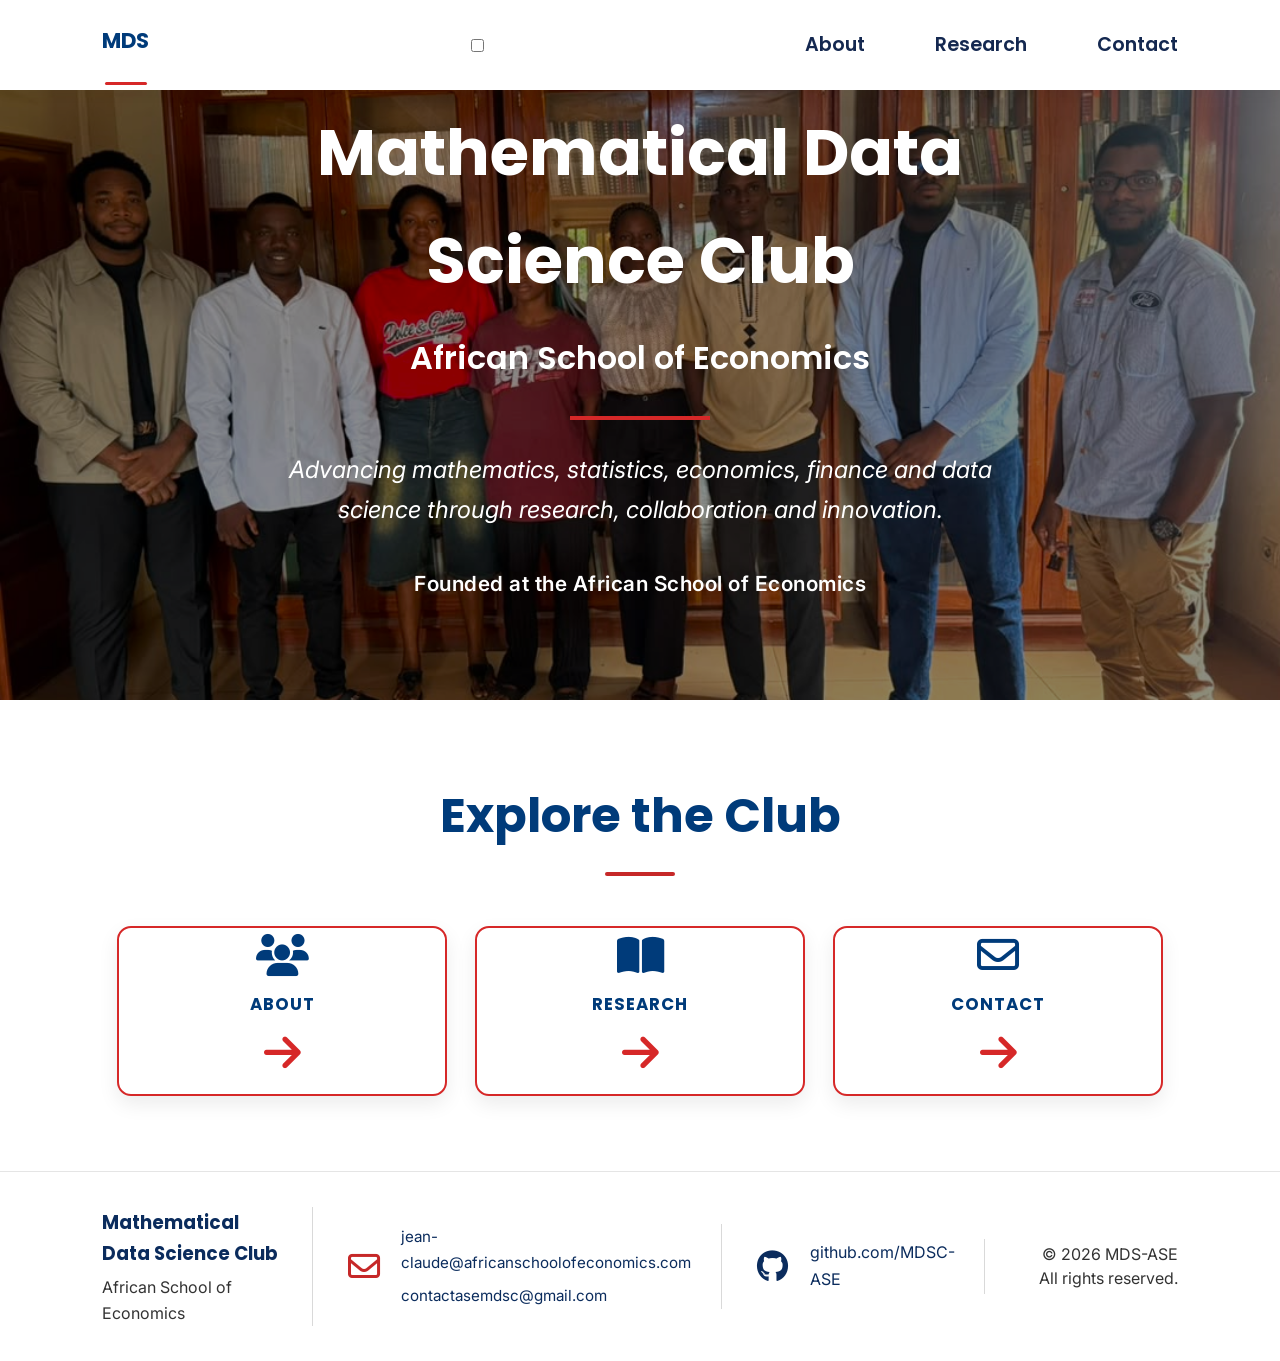
==== commit b2edbae6: "Update index.html" ====
--- a/index.html
+++ b/index.html
@@ -32,28 +32,40 @@
 
     <!-- ================= NAVBAR ================= -->
 
-    <nav class="navbar">
-
-        <!-- MDS = Home -->
-        <a href="index.html" class="logo active">
-            MDS
-        </a>
-
-        <div class="nav-links">
-
-            <a href="about.html">About</a>
-
-            <a href="research.html">Research</a>
-
-            <a href="contact.html">Contact</a>
-
-        </div>
-
-        <div class="menu-toggle">
-            <i class="fa-solid fa-bars"></i>
-        </div>
-
-    </nav>
+<nav class="navbar">
+
+    <!-- MDS = Home -->
+    <a href="index.html" class="logo active">
+        MDS
+    </a>
+
+    <!-- Mobile menu checkbox -->
+    <input
+        type="checkbox"
+        id="menu-toggle"
+        class="menu-checkbox">
+
+    <!-- Hamburger button -->
+    <label
+        for="menu-toggle"
+        class="menu-toggle">
+
+        <i class="fa-solid fa-bars"></i>
+
+    </label>
+
+    <!-- Navigation links -->
+    <div class="nav-links">
+
+        <a href="about.html">About</a>
+
+        <a href="research.html">Research</a>
+
+        <a href="contact.html">Contact</a>
+
+    </div>
+
+</nav>
 
     <!-- ================= HERO ================= -->
 
